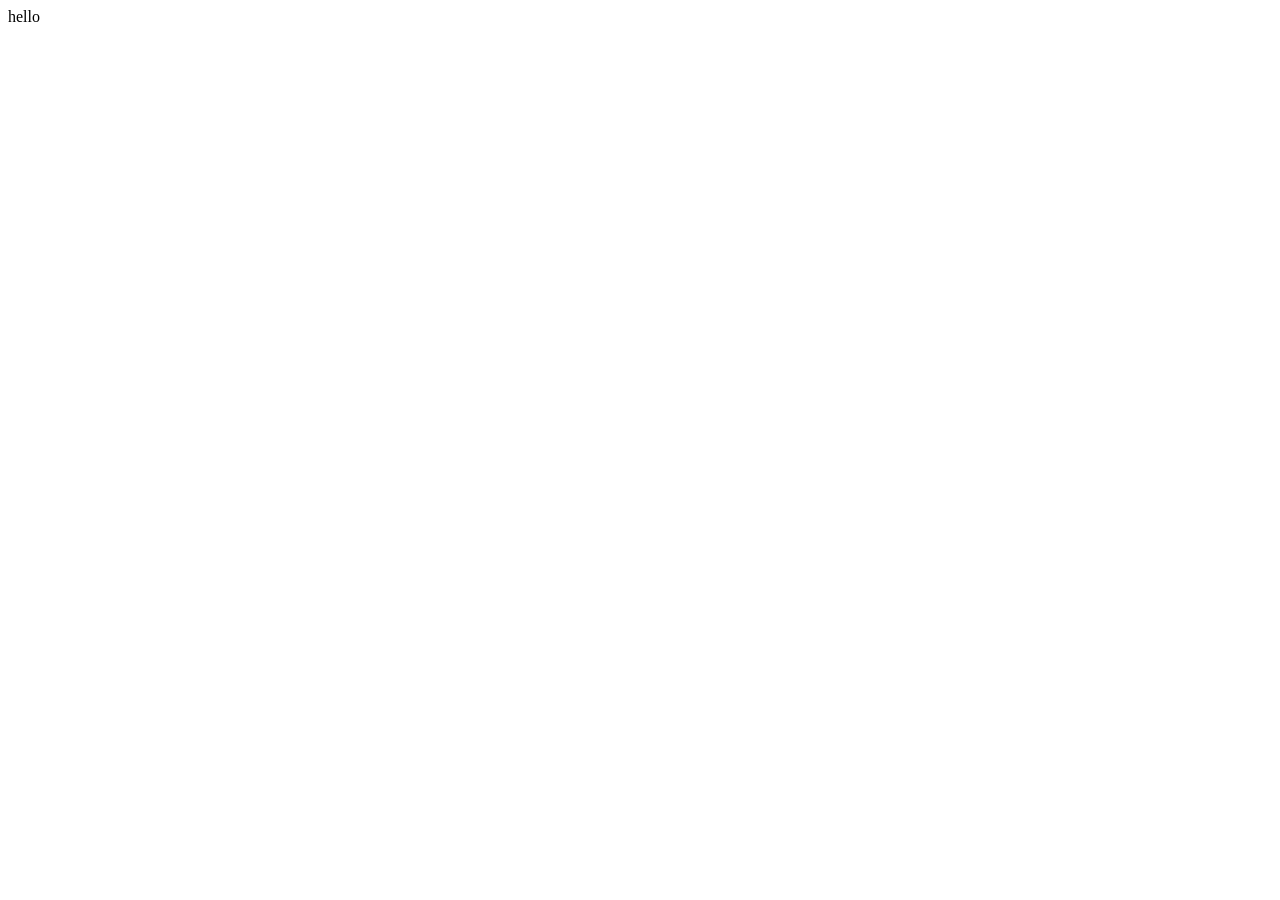
==== index.html @ 688b4afc "add index" ====
<!DOCTYPE html>
<html lang="en">
<head>
    <meta charset="UTF-8">
    <meta name="viewport" content="width=device-width, initial-scale=1.0">
    <meta http-equiv="X-UA-Compatible" content="ie=edge">
    <title>Document</title>
</head>
<body>
    hello
</body>
</html>
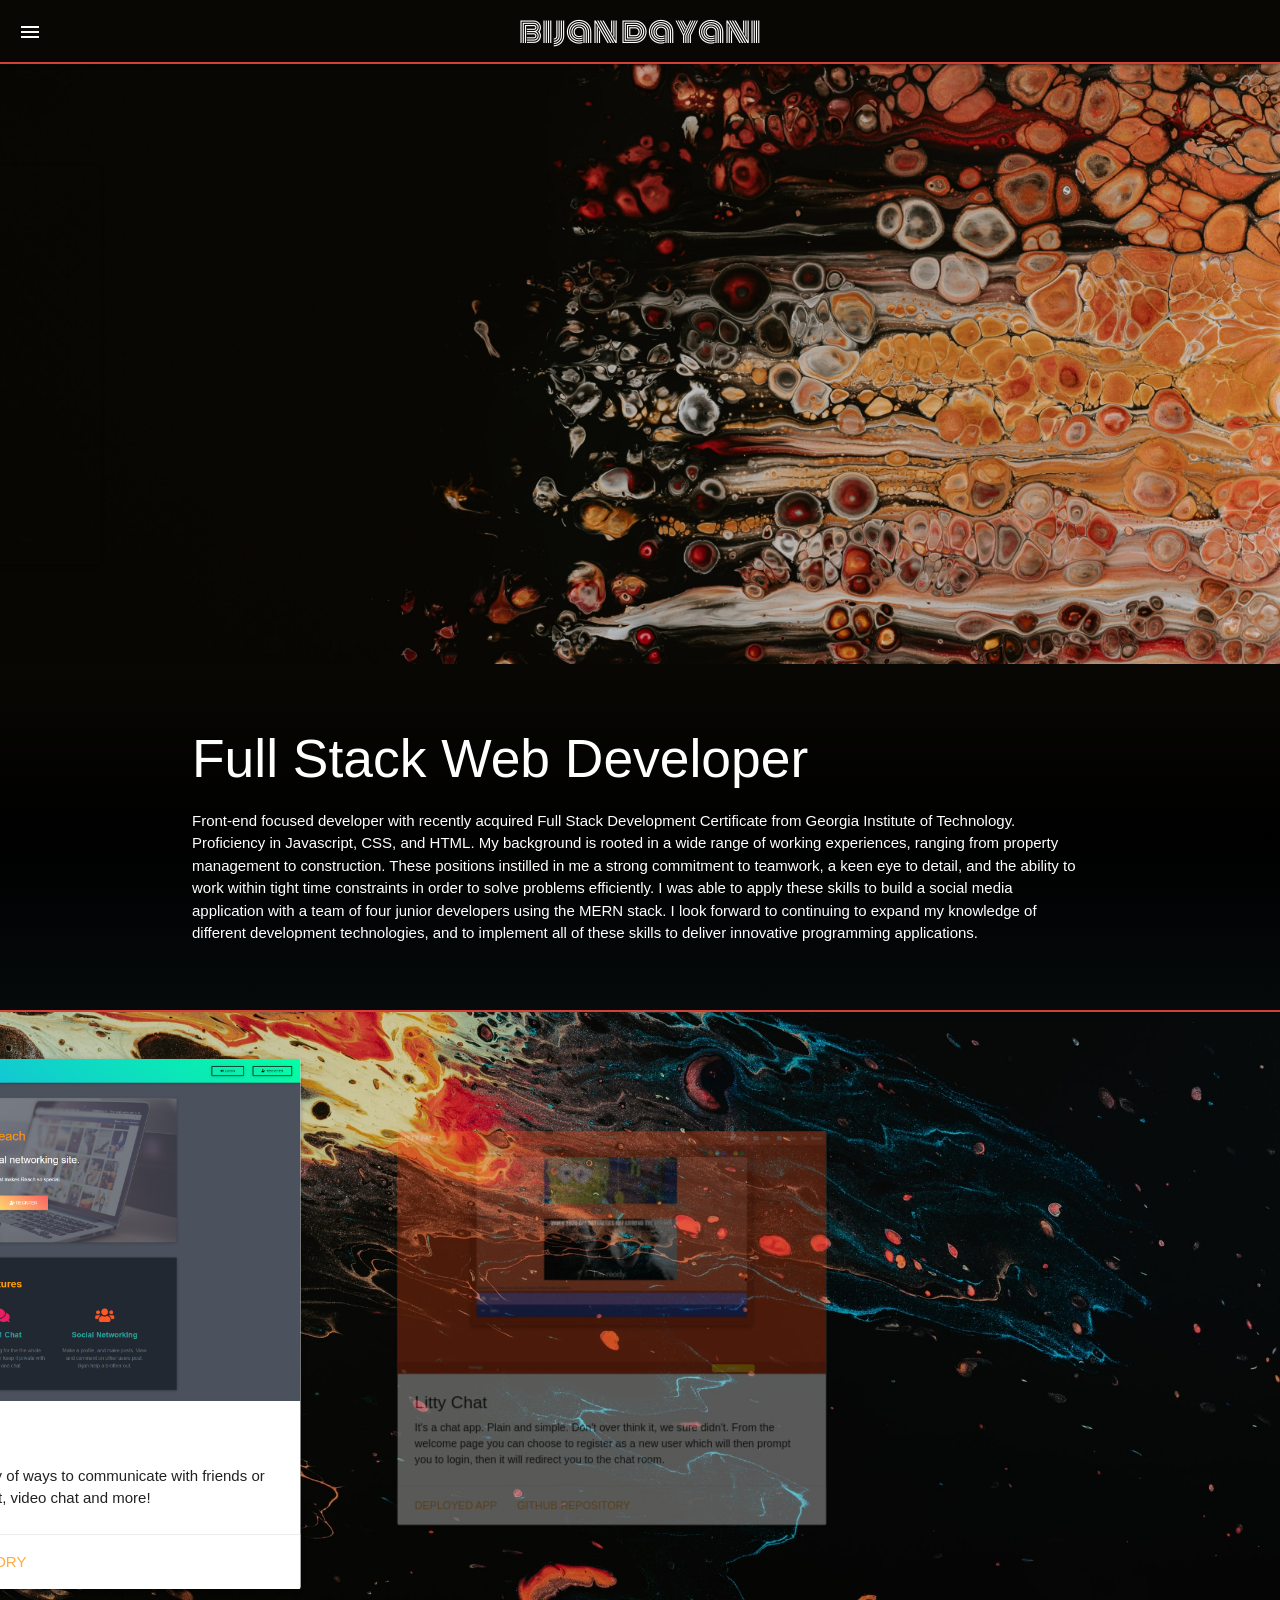
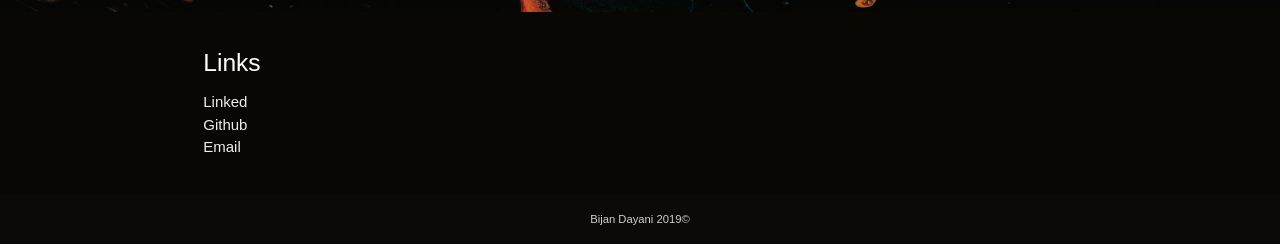
==== commit ad5c960d: "updated-portfolio" ====
--- a/index.html
+++ b/index.html
@@ -1,12 +1,282 @@
 <!DOCTYPE html>
 <html lang="en">
-<head>
-    <meta charset="UTF-8">
-    <meta name="viewport" content="width=device-width, initial-scale=1.0">
-    <meta http-equiv="X-UA-Compatible" content="ie=edge">
-    <title>Document</title>
-</head>
-<body>
-    hello
-</body>
-</html>+  <head>
+    <meta charset="UTF-8" />
+    <meta name="viewport" content="width=device-width, initial-scale=1.0" />
+    <meta http-equiv="X-UA-Compatible" content="ie=edge" />
+    <title>Bijan Dayani</title>
+    <!-- Font Awesome -->
+    <script
+      src="https://kit.fontawesome.com/3e73b0830b.js"
+      crossorigin="anonymous"
+    ></script>
+    <!--Import Google Icon Font-->
+    <link
+      href="https://fonts.googleapis.com/icon?family=Material+Icons"
+      rel="stylesheet"
+    />
+    <!-- Font Giph -->
+    <link
+      href="https://fonts.googleapis.com/css?family=Bowlby+One+SC&display=swap"
+      rel="stylesheet"
+    />
+    <!-- Brand font -->
+    <link
+      href="https://fonts.googleapis.com/css?family=Monoton&display=swap"
+      rel="stylesheet"
+    />
+    <!-- Compiled and minified CSS -->
+    <link
+      rel="stylesheet"
+      href="https://cdnjs.cloudflare.com/ajax/libs/materialize/1.0.0/css/materialize.min.css"
+    />
+    <!-- Personal Style Sheet -->
+    <link rel="stylesheet" href="./assets/css/style.css" />
+  </head>
+
+  <body>
+    <!-- Nav-bar/Header -->
+    <nav>
+      <div class="nav-wrapper" id="navbar">
+        <a href="#!" class="brand-logo center" id="navbarName">bijan dayani</a>
+        <a
+          href="#!"
+          data-target="mobile-demo"
+          class="sidenav-trigger show-on-large"
+          ><i class="material-icons">menu</i></a
+        >
+        <!-- <ul class="right hide-on-med-and-down">
+          <li><a href="#aboutMe">About</a></li>
+          <li><a href="#portfolio">Portfolio</a></li>
+          <li><a href="#contact">Contact</a></li>
+        </ul> -->
+      </div>
+    </nav>
+
+    <ul class="sidenav" id="mobile-demo">
+      <li><a href="#aboutMe">About</a></li>
+      <li><a href="#portfolio">Portfolio</a></li>
+      <li><a href="#contact">Contact</a></li>
+    </ul>
+
+    <div class="parallax-container">
+      <!-- CHOOSE IMAGE -->
+      <div class="parallax">
+        <img class="parallax-img" src="./assets/images/bubble-img.png" />
+        <h2 class="card clip-text">HELLO WORLD</h2>
+      </div>
+
+      <!-- test area -->
+      <!-- <h2 class="card clip-text parallax-container">HELLO WORLD</h2> -->
+    </div>
+    <!-- GREETING CARD HERE, IN LEFT THIRD OF SCREEN -->
+    <div class="section" id="parallax-content">
+      <div class="row container section scrollspy" id="aboutMe">
+        <h2 class="header white-text">Full Stack Web Developer</h2>
+        <p class="white-text text-darken-3 lighten-3">
+          Front-end focused developer with recently acquired Full Stack
+          Development Certificate from Georgia Institute of Technology.
+          Proficiency in Javascript, CSS, and HTML. My background is rooted in a
+          wide range of working experiences, ranging from property management to
+          construction. These positions instilled in me a strong commitment to
+          teamwork, a keen eye to detail, and the ability to work within tight
+          time constraints in order to solve problems efficiently. I was able to
+          apply these skills to build a social media application with a team of
+          four junior developers using the MERN stack. I look forward to
+          continuing to expand my knowledge of different development
+          technologies, and to implement all of these skills to deliver
+          innovative programming applications.
+        </p>
+      </div>
+      <!-- *********** MERN STACK FLIP CARDS *********** -->
+      <!-- <div class="row">
+        <div class="col s3 flip-card">
+          <div class="flip-card-inner">
+            <div class="flip-card-front">
+              <img
+                class="mern-image"
+                id="mongo-img"
+                src="./assets/images/mern_images/MongoDB_Leaf_FullColor_RGB.png"
+                alt="MongoDB_Leaf_FullColor_RGB"
+              />
+            </div>
+            <div class="flip-card-back mongodb">
+              <p>Hey this is some pretty cool shit!</p>
+            </div>
+          </div>
+        </div>
+        <div class="col s3 flip-card">
+          <div class="flip-card-inner">
+            <div class="flip-card-front">
+              <img
+                class="mern-image"
+                id="express-img"
+                src="./assets/images/mern_images/expressjs-iconsvg.png"
+                alt="expressjs-iconsvg"
+              />
+            </div>
+            <div class="flip-card-back express">
+              <p>Hey this is some pretty cool shit!</p>
+            </div>
+          </div>
+        </div>
+        <div class="col s3 flip-card">
+          <div class="flip-card-inner">
+            <div class="flip-card-front">
+              <img
+                class="mern-image"
+                id="react-img"
+                src="./assets/images/mern_images/React-icon.svg.png"
+                alt="React-icon"
+              />
+            </div>
+            <div class="flip-card-back react">
+              <p>Hey this is some pretty cool shit!</p>
+            </div>
+          </div>
+        </div>
+        <div class="col s3 flip-card">
+          <div class="flip-card-inner">
+            <div class="flip-card-front">
+              <img
+                class="mern-image"
+                id="node-img"
+                src="./assets/images/mern_images/Node-JS-02.png"
+                alt="Node-JS-02"
+              />
+            </div>
+            <div class="flip-card-back node">
+              <p>Hey this is some pretty cool shit!</p>
+            </div>
+          </div>
+        </div>
+      </div> -->
+      <!-- *********** --- END MERN STACK FLIP CARDS --- *********** -->
+    </div>
+    <div class="parallax-container" id="carousel-container">
+      <!-- CHOOSE IMAGE -->
+      <div class="parallax">
+        <img class="parallax-img" src="./assets/images/wet-img.png" />
+      </div>
+      <!-- ADD TABS FOR SWITCHING BETWEEN CONTACT, PORTFOLIO CAROUSEL, ABOUT... -->
+
+      <div class="carousel" id="portfolio">
+        <!-- card 1 -->
+        <div class="carousel-item">
+          <div class="card">
+            <div class="card-image">
+              <img src="./assets/images/project-images/reach-display.png" />
+            </div>
+            <div class="card-content">
+              <span class="card-title">Reach</span>
+              <p>
+                Reach is a social media site with a variaty of ways to communicate with friends or meet new people. With posts, instant chat, video chat and more! 
+              </p>
+            </div>
+            <div class="card-action">
+              <a href="https://project3-reach.herokuapp.com/">Deployed App</a>
+              <a href="https://github.com/BMD-518/Reach"
+                >GitHub <i class="fab fa-github-square"></i> Repository</a
+              >
+            </div>
+          </div>
+        </div>
+
+        <!-- card 2 -->
+        <div class="carousel-item">
+          <div class="card">
+            <div class="card-image">
+              <img src="./assets/images/project-images/litty-display.png" />
+            </div>
+            <div class="card-content">
+              <span class="card-title">Litty Chat</span>
+              <p>
+                It's a chat app. Plain and simple. Don't over think it, we sure didn't. From the welcome page you can choose to register as a new user which will then prompt you to login, then it will redirect you to the chat room.
+              </p>
+            </div>
+            <div class="card-action">
+              <a href="https://intense-tor-53215.herokuapp.com/">Deployed App</a>
+              <a href="https://github.com/BMD-518/Project-2"
+                >GitHub <i class="fab fa-github-square"></i> Repository</a
+              >
+            </div>
+          </div>
+        </div>
+
+        <!-- card 3 -->
+        <div class="carousel-item">
+          <div class="card">
+            <div class="card-image">
+              <img src="./assets/images/project-images/burgerScreenShot.png" />
+            </div>
+            <div class="card-content">
+              <span class="card-title">Burger Time!</span>
+              <p>
+                This application demonstrates a simple full stack application with a front end implemented with HTML/CSS and elements from the Materialize framework and the backend implemented with Node.js and Express.
+              </p>
+            </div>
+            <div class="card-action">
+              <a href="https://thawing-stream-79389.herokuapp.com/">Deployed App</a>
+              <a href="https://github.com/BMD-518/burger"
+                >GitHub <i class="fab fa-github-square"></i> Repository</a
+              >
+            </div>
+          </div>
+        </div>
+      </div>
+
+      <!-- parallax end -->
+    </div>
+
+    <!-- Footer -->
+    <footer class="page-footer" id="footer">
+      <div class="container">
+        <div class="row">
+          <!-- additional info col -->
+          <div class="col l6 s12">
+            <!-- <h5 class="white-text">Lang profs</h5>
+            <p class="grey-text text-lighten-4">
+              Language proficencies here....
+            </p> -->
+          </div>
+          <!-- links col -->
+          <div class="col s12">
+            <h5 class="white-text" id="contact">Links</h5>
+            <ul>
+              <li>
+                <a class="grey-text text-lighten-3" href="https://www.linkedin.com/in/bijan-dayani-0087a358/"
+                  >Linked<i class="fab fa-linkedin"></i
+                ></a>
+              </li>
+              <li>
+                <a class="grey-text text-lighten-3" href="https://github.com/BMD-518"
+                  ><i class="fab fa-github-square"></i>Github</a
+                >
+              </li>
+              <li>
+                <a class="grey-text text-lighten-3" href="mailto:bdayani518@gmail.com"
+                  ><i class="fas fa-envelope-square"></i>Email</a
+                >
+              </li>
+            </ul>
+          </div>
+        </div>
+      </div>
+      <div class="footer-copyright">
+        <div class="container center">
+          <small>Bijan Dayani 2019&copy;</small>
+      </div>
+    </footer>
+
+    <!-- Minified jQuery -->
+    <script
+      src="https://code.jquery.com/jquery-3.4.1.min.js"
+      integrity="sha256-CSXorXvZcTkaix6Yvo6HppcZGetbYMGWSFlBw8HfCJo="
+      crossorigin="anonymous"
+    ></script>
+    <!-- Compiled and minified JavaScript -->
+    <script src="https://cdnjs.cloudflare.com/ajax/libs/materialize/1.0.0/js/materialize.min.js"></script>
+    <!-- Personal JavaScript -->
+    <script type="text/javascript" src="./assets/js/script.js"></script>
+  </body>
+</html>
--- a/assets/css/style.css
+++ b/assets/css/style.css
@@ -0,0 +1,250 @@
+body {
+  display: flex;
+  min-height: 100vh;
+  flex-direction: column;
+  background-color: #080703;
+}
+
+main {
+  flex: 1 0 auto;
+}
+
+#navbar {
+  background-color: #080703;
+  border-bottom: #d54036 2px solid;
+}
+
+#navbarName {
+  font-family: 'Monoton', cursive;
+}
+
+.sidenav {
+  /* background-color: #D54036; */
+  background: url(https://media.giphy.com/media/3oKIPrhSx51K4Hv0ME/giphy.gif);
+  background-size: cover;
+  background-position: center;
+  border-right: #d54036 2px solid;
+}
+
+.sideNavBG {
+  background-color: #080703;
+  border: #d54036 2px solid;
+}
+
+#userPhoto {
+  width: 100%;
+  border: #d54036 2px solid;
+}
+
+.clip-text {
+  pointer-events: none;
+  background: url(https://media.giphy.com/media/3oKIPrhSx51K4Hv0ME/giphy.gif);
+  background-size: cover;
+  background-position: center;
+  -webkit-background-clip: text !important;
+  background-clip: text;
+  color: transparent;
+  writing-mode: vertical-rl;
+  width: inherit;
+  height: inherit;
+  margin-top: 8%;
+  box-sizing: border-box;
+  font-weight: bold;
+  line-height: 100px;
+  flex-shrink: 1;
+  animation: fadeOut 12s;
+}
+
+.parallax-img {
+  width: 100%;
+  /* animation: fadeOut 3s; */
+}
+
+#parallax-content {
+  background: #080703;
+  background: -moz-linear-gradient(top, #080703 0%, #000000 51%, #060a0b 100%);
+  background: -webkit-linear-gradient(
+    top,
+    #080703 0%,
+    #000000 51%,
+    #060a0b 100%
+  );
+  background: linear-gradient(to bottom, #080703 0%, #000000 51%, #060a0b 100%);
+  border-bottom: #d54036 2px solid;
+}
+
+/* TESTING ZONE ****************************************************** */
+/* The flip card container - set the width and height to whatever you want. We have added the border property to demonstrate that the flip itself goes out of the box on hover (remove perspective if you don't want the 3D effect */
+
+/* vv MERN Image ID's vv */
+#mongo-img {
+  height: 100%;
+  width: auto;
+  /* max-width: 110px;
+  margin-top: 6%; */
+}
+#express-img {
+  height: 75%;
+  width: auto;
+  /* max-width: 300px; */
+  margin-top: 11%;
+}
+#react-img {
+  height: 100%;
+  width: auto;
+  /* max-width: 400px;
+  margin: auto; */
+}
+#node-img {
+  height: 100%;
+  width: auto;
+  /* max-width: 300px; */
+}
+/* ^^ Mern Image ID's ^^ */
+
+.flip-card {
+  align-content: space-between;
+  background-color: transparent;
+  width: 300px;
+  height: 300px;
+  display: inline-flexbox;
+  perspective: 1000px; /* Remove this if you don't want the 3D effect */
+}
+
+/* This container is needed to position the front and back side */
+.flip-card-inner {
+  position: relative;
+  width: 100%;
+  height: 100%;
+  text-align: center;
+  transition: transform 0.8s;
+  transform-style: preserve-3d;
+}
+
+/* Do an horizontal flip when you move the mouse over the flip box container */
+.flip-card:hover .flip-card-inner {
+  transform: rotateY(180deg);
+}
+
+/* Position the front and back side */
+.flip-card-front,
+.flip-card-back {
+  position: absolute;
+  width: 100%;
+  height: 100%;
+  backface-visibility: hidden;
+}
+
+/* Style the front side (fallback if image is missing) */
+.flip-card-front {
+  background-color: transparent;
+  color: black;
+}
+
+/* Style the back side */
+.flip-card-back.mongodb {
+  border-radius: 15px;
+  background-color: transparent;
+  color: white;
+  border: #13aa52 5px solid;
+  transform: rotateY(180deg);
+}
+
+.flip-card-back.express {
+  border-radius: 15px;
+  background-color: transparent;
+  color: white;
+  border: #c77c71 5px solid;
+  transform: rotateY(180deg);
+}
+
+.flip-card-back.react {
+  border-radius: 15px;
+  background-color: transparent;
+  color: white;
+  border: #61dbfc 5px solid;
+  transform: rotateY(180deg);
+}
+
+.flip-card-back.node {
+  border-radius: 15px;
+  background-color: transparent;
+  color: white;
+  border: #539e43 5px solid;
+  transform: rotateY(180deg);
+}
+/* END TESTING ZONE ****************************************************** */
+
+.parallax-container {
+  height: 600px;
+}
+
+.carousel {
+  animation: fadeOut 5s;
+  height: 600px;
+}
+
+.carousel-item {
+  border-radius: 10px !important;
+  margin-top: -160px;
+  min-width: 600px;
+  margin-right: 20%;
+}
+
+#footer {
+  background-color: #080703;
+}
+
+@keyframes fadeOut {
+  from {
+    opacity: 0;
+  }
+  to {
+    opacity: 1;
+  }
+}
+
+h2 {
+  animation: fadeOut 1s;
+}
+
+/* @media only screen and (min-device-width: 375px) and (max-device-width: 812px) and (-webkit-min-device-pixel-ratio: 3) {
+  body {
+    min-width: 100%;
+  }
+
+  #navbarName {
+    font-size: 18px;
+  }
+
+  .carousel-item {
+    margin-top: -180px;
+    min-width: 300px;
+  }
+
+  .parallax-container {
+    height: 400px;
+  }
+
+  .flip-card {
+    width: 100% !important;
+  }
+
+  #carousel-container {
+    height: 475px;
+  }
+
+  #mongo-img {
+    height: 100%;
+  }
+  #express-img {
+    height: 75%;
+    margin-top: 11%;
+  }
+  #react-img {
+    height: 100%;
+  }
+  #node-img {
+    height: 100%;
+  }
+} */
